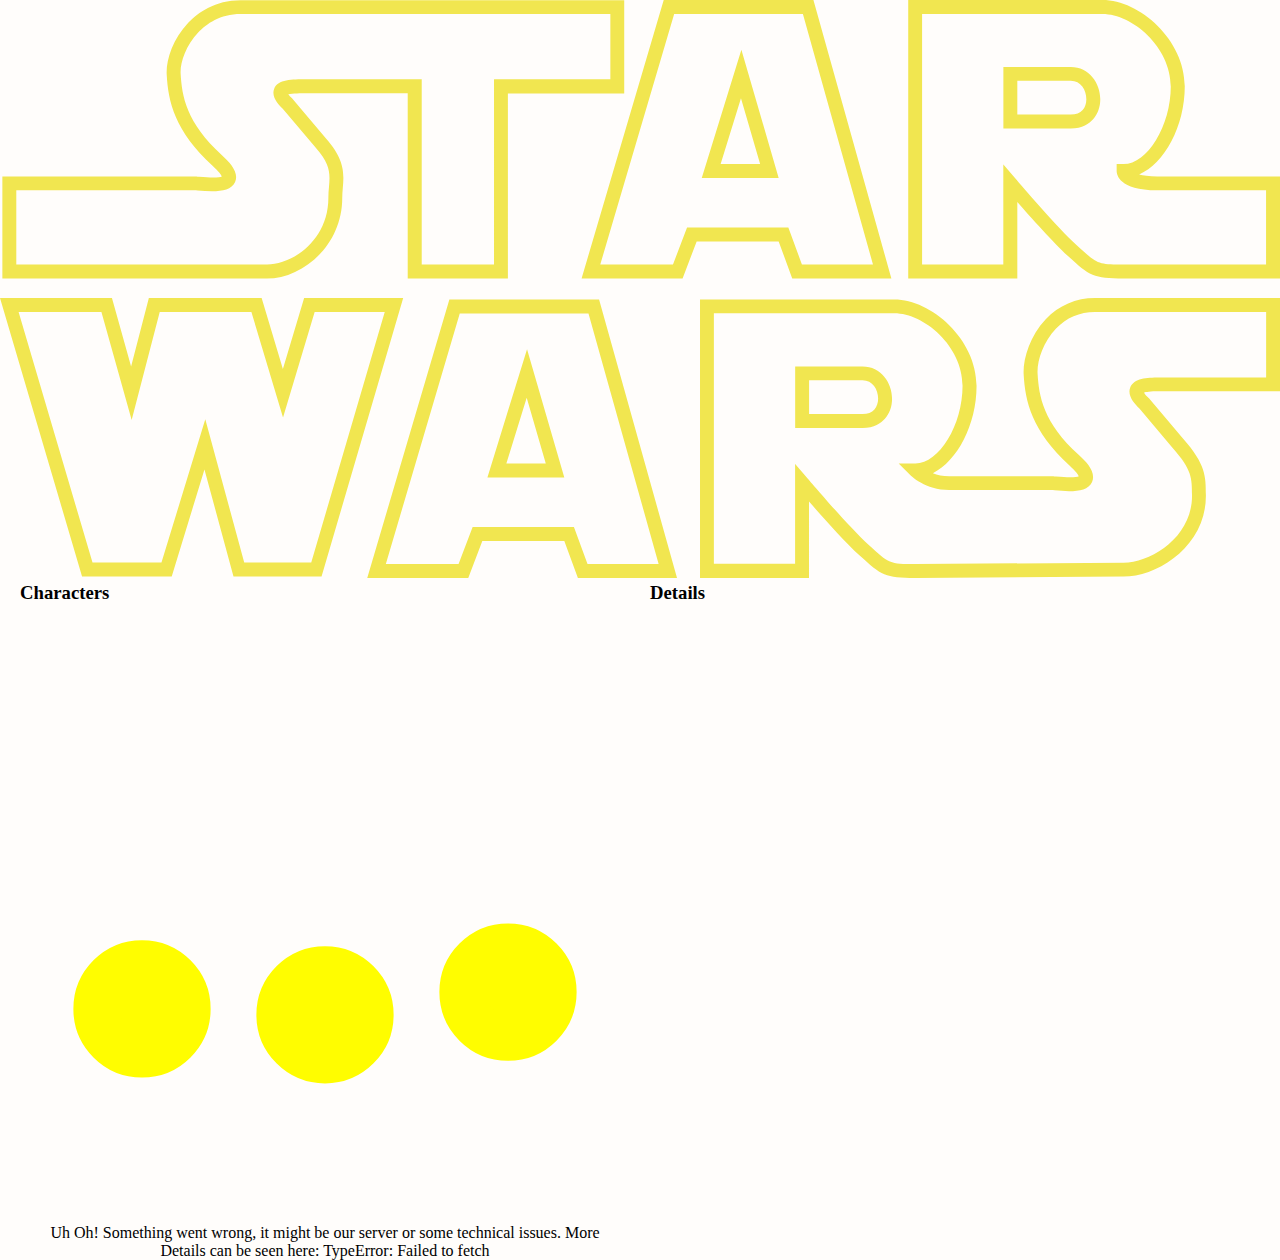
==== index.html @ 000e73f7 "API Connection" ====
<!DOCTYPE html>
<html lang="en">
  <head>
    <title>Movie API</title>
    <meta charset="utf-8">
    <meta name="viewport" content="width=device-width, initial-scale=1">
    <link href="css/main.css" rel="stylesheet">
    <script defer src="js/main.js"></script>
  </head>
  <body>
      <h1 class="hidden">Starwars Characters in Pixel Art</h1>
      <img src="./images/logo/SVG/starwars-yellow.svg" alt="Starwars Logo">

    <section class="grid-con">
      <h2 class="hidden">Character Lists</h2>
      <!-- Characters -->
      <div class="col-span-full m-col-span-6">
        <h3>Characters</h3>
        <div id="error-cont">
          <svg xmlns="http://www.w3.org/2000/svg" viewBox="0 0 200 200"><circle fill="#FFFD00" stroke="#FFFD00" stroke-width="15" r="15" cx="40" cy="65"><animate attributeName="cy" calcMode="spline" dur="2" values="65;135;65;" keySplines=".5 0 .5 1;.5 0 .5 1" repeatCount="indefinite" begin="-.4"></animate></circle><circle fill="#FFFD00" stroke="#FFFD00" stroke-width="15" r="15" cx="100" cy="65"><animate attributeName="cy" calcMode="spline" dur="2" values="65;135;65;" keySplines=".5 0 .5 1;.5 0 .5 1" repeatCount="indefinite" begin="-.2"></animate></circle><circle fill="#FFFD00" stroke="#FFFD00" stroke-width="15" r="15" cx="160" cy="65"><animate attributeName="cy" calcMode="spline" dur="2" values="65;135;65;" keySplines=".5 0 .5 1;.5 0 .5 1" repeatCount="indefinite" begin="0"></animate></circle></svg>
        </div>
        <div id="char-cont">

        </div>
      </div>

      <!-- Details -->
      <div class="col-span-full m-col-span-6">
        <h3>Details</h3>
        <div id="detail-cont">

        </div>

        <!-- Details Template -->
        <template id="detail-template">
          <section>
            <div class="detail-img"></div>
            <h4 class="detail-title"></h4>
            <p class="detail-opening"></p>
            <br>
            <p class="detail-director"></p>
            <p class="detail-producer"></p>
            <p class="detail-release"></p>
          </section>
        </template>
      </div>
    </section>
  </body>
</html>
---- css/main.css ----
@font-face{font-family:"Pixel Space";src:url("../fonts/Pixel-Space.woff2") format("woff2"),url("../fonts/Pixel-Space.woff") format("woff");font-weight:600;font-style:normal}.display{font-family:"Pixel-Space";font-size:48px;color:#1b1a1a;margin-bottom:12px;letter-spacing:2px}.header{font-family:"Pixel-Space";font-size:24px;color:#1b1a1a}.sub-head{font-family:"Pixel-Space";font-size:18px;color:#1b1a1a}.body-text{font-family:Arial,sans-serif;font-size:12px;font-weight:400;color:#3e3e3e;line-height:14px}.caption{font-family:Arial,sans-serif;font-size:10px;color:#3e3e3e;line-height:14px}.letter-author{font-family:"Pixel-Space";font-size:12px;color:#3e3e3e;line-height:14px}.text-center{text-align:center}.text-left{text-align:start}.text-right{text-align:end}@media screen and (min-width: 768px){.display{font-family:"Pixel-Space";font-size:56px;color:#1b1a1a;margin-bottom:14px}.header{font-family:"Pixel-Space";font-size:28px;color:#1b1a1a}.sub-head{font-family:"Pixel-Space";font-size:20px;color:#1b1a1a}.body-text{font-family:Arial,sans-serif;font-size:14px;color:#3e3e3e;line-height:18px}.caption{font-family:Arial,sans-serif;font-size:12px;color:#3e3e3e;line-height:14px}}@media screen and (min-width: 1200px){.display{font-family:"Pixel-Space";font-size:72px;color:#1b1a1a;margin-bottom:18px}.header{font-family:"Pixel-Space";font-size:32px;color:#1b1a1a}.sub-head{font-family:"Pixel-Space";font-size:24px;color:#1b1a1a}.body-text{font-family:Arial,sans-serif;font-size:16px;color:#3e3e3e;line-height:20px}.caption{font-family:Arial,sans-serif;font-size:14px;color:#3e3e3e;line-height:14px}}main{margin-top:160px}.line-seperator{border-top:.5px solid #3e3e3e;width:100%;margin:12px auto}.line-seperator-dash{border-top:.5px dashed #3e3e3e;width:100%}body,p,h1,h2,h3,h4,h5,ul{margin:0px;padding:0px}body{background-color:#fffdfb}html{box-sizing:border-box}.hidden{display:none}.show{display:block}.box{text-align:center;border-radius:10px;border:2px solid #3e3c3c}footer{text-align:center}.full-width-grid-con{display:grid;grid-template-columns:1fr minmax(0, 1200px) 1fr}@media screen and (max-width: 767px){.grid-con{display:grid;grid-template-columns:repeat(4, minmax(0, 1fr));grid-column-gap:5px;max-width:1920px;margin:0 auto;padding-left:5px;padding-right:5px}.col-auto{grid-column:auto}.col-span-1{grid-column:span 1/span 1}.col-span-2{grid-column:span 2/span 2}.col-span-3{grid-column:span 3/span 3}.col-span-4{grid-column:span 4/span 4}.col-span-full{grid-column:1/-1}.col-start-1{grid-column-start:1}.col-start-2{grid-column-start:2}.col-start-3{grid-column-start:3}.col-start-4{grid-column-start:4}.col-start-auto{grid-column-start:auto}.col-end-1{grid-column-end:1}.col-end-2{grid-column-end:2}.col-end-3{grid-column-end:3}.col-end-4{grid-column-end:4}.col-end-5{grid-column-end:5}.col-end-auto{grid-column-end:auto}}@media screen and (min-width: 768px){main{margin-top:100px}.grid-con{display:grid;grid-template-columns:repeat(12, minmax(0, 1fr));grid-column-gap:20px;padding-left:5px;padding-right:5px}.m-col-auto{grid-column:aumo}.m-col-span-1{grid-column:span 1/span 1}.m-col-span-2{grid-column:span 2/span 2}.m-col-span-3{grid-column:span 3/span 3}.m-col-span-4{grid-column:span 4/span 4}.m-col-span-5{grid-column:span 5/span 5}.m-col-span-6{grid-column:span 6/span 6}.m-col-span-7{grid-column:span 7/span 7}.m-col-span-8{grid-column:span 8/span 8}.m-col-span-9{grid-column:span 9/span 9}.m-col-span-10{grid-column:span 10/span 10}.m-col-span-11{grid-column:span 11/span 11}.m-col-span-12{grid-column:span 12/span 12}.m-col-span-full{grid-column:1/-1}.m-col-start-1{grid-column-start:1}.m-col-start-2{grid-column-start:2}.m-col-start-3{grid-column-start:3}.m-col-start-4{grid-column-start:4}.m-col-start-5{grid-column-start:5}.m-col-start-6{grid-column-start:6}.m-col-start-7{grid-column-start:7}.m-col-start-8{grid-column-start:8}.m-col-start-9{grid-column-start:9}.m-col-start-10{grid-column-start:10}.m-col-start-11{grid-column-start:11}.m-col-start-12{grid-column-start:12}.m-col-start-13{grid-column-start:13}.m-col-start-auto{grid-column-start:auto}.m-col-end-1{grid-column-end:1}.m-col-end-2{grid-column-end:2}.m-col-end-3{grid-column-end:3}.m-col-end-4{grid-column-end:4}.m-col-end-5{grid-column-end:5}.m-col-end-6{grid-column-end:6}.m-col-end-7{grid-column-end:7}.m-col-end-8{grid-column-end:8}.m-col-end-9{grid-column-end:9}.m-col-end-10{grid-column-end:10}.m-col-end-11{grid-column-end:11}.m-col-end-12{grid-column-end:12}.m-col-end-13{grid-column-end:13}.m-col-end-auto{grid-column-end:auto}}@media screen and (min-width: 1200px){.grid-con{grid-column-gap:20px;padding-left:20px;padding-right:20px}.l-col-auto{grid-column:auto}.l-col-span-1{grid-column:span 1/span 1}.l-col-span-2{grid-column:span 2/span 2}.l-col-span-3{grid-column:span 3/span 3}.l-col-span-4{grid-column:span 4/span 4}.l-col-span-5{grid-column:span 5/span 5}.l-col-span-6{grid-column:span 6/span 6}.l-col-span-7{grid-column:span 7/span 7}.l-col-span-8{grid-column:span 8/span 8}.l-col-span-9{grid-column:span 9/span 9}.l-col-span-10{grid-column:span 10/span 10}.l-col-span-11{grid-column:span 11/span 11}.l-col-span-12{grid-column:span 12/span 12}.l-col-span-full{grid-column:1/-1}.l-col-start-1{grid-column-start:1}.l-col-start-2{grid-column-start:2}.l-col-start-3{grid-column-start:3}.l-col-start-4{grid-column-start:4}.l-col-start-5{grid-column-start:5}.l-col-start-6{grid-column-start:6}.l-col-start-7{grid-column-start:7}.l-col-start-8{grid-column-start:8}.l-col-start-9{grid-column-start:9}.l-col-start-10{grid-column-start:10}.l-col-start-11{grid-column-start:11}.l-col-start-12{grid-column-start:12}.l-col-start-13{grid-column-start:13}.l-col-start-auto{grid-column-start:auto}.l-col-end-1{grid-column-end:1}.l-col-end-2{grid-column-end:2}.l-col-end-3{grid-column-end:3}.l-col-end-4{grid-column-end:4}.l-col-end-5{grid-column-end:5}.l-col-end-6{grid-column-end:6}.l-col-end-7{grid-column-end:7}.l-col-end-8{grid-column-end:8}.l-col-end-9{grid-column-end:9}.l-col-end-10{grid-column-end:10}.l-col-end-11{grid-column-end:11}.l-col-end-12{grid-column-end:12}.l-col-end-13{grid-column-end:13}.l-col-end-auto{grid-column-end:auto}}@media screen and (min-width: 1920px){.grid-con{display:grid;grid-template-columns:repeat(12, minmax(0, 1fr));grid-column-gap:34px;padding-left:17px;padding-right:17px}.xl-col-auto{grid-column:auto}.xl-col-span-1{grid-column:span 1/span 1}.xl-col-span-2{grid-column:span 2/span 2}.xl-col-span-3{grid-column:span 3/span 3}.xl-col-span-4{grid-column:span 4/span 4}.xl-col-span-5{grid-column:span 5/span 5}.xl-col-span-6{grid-column:span 6/span 6}.xl-col-span-7{grid-column:span 7/span 7}.xl-col-span-8{grid-column:span 8/span 8}.xl-col-span-9{grid-column:span 9/span 9}.xl-col-span-10{grid-column:span 10/span 10}.xl-col-span-11{grid-column:span 11/span 11}.xl-col-span-12{grid-column:span 12/span 12}.xl-col-span-full{grid-column:1/-1}.xl-col-start-1{grid-column-start:1}.xl-col-start-2{grid-column-start:2}.xl-col-start-3{grid-column-start:3}.xl-col-start-4{grid-column-start:4}.xl-col-start-5{grid-column-start:5}.xl-col-start-6{grid-column-start:6}.xl-col-start-7{grid-column-start:7}.xl-col-start-8{grid-column-start:8}.xl-col-start-9{grid-column-start:9}.xl-col-start-10{grid-column-start:10}.xl-col-start-11{grid-column-start:11}.xl-col-start-12{grid-column-start:12}.xl-col-start-13{grid-column-start:13}.xl-col-start-auto{grid-column-start:auto}.xl-col-end-1{grid-column-end:1}.xl-col-end-2{grid-column-end:2}.xl-col-end-3{grid-column-end:3}.xl-col-end-4{grid-column-end:4}.xl-col-end-5{grid-column-end:5}.xl-col-end-6{grid-column-end:6}.xl-col-end-7{grid-column-end:7}.xl-col-end-8{grid-column-end:8}.xl-col-end-9{grid-column-end:9}.xl-col-end-10{grid-column-end:10}.xl-col-end-11{grid-column-end:11}.xl-col-end-12{grid-column-end:12}.xl-col-end-13{grid-column-end:13}.xl-col-end-auto{grid-column-end:auto}}.prim-btn{padding:12px 18px 12px 18px;background-color:#1b1a1a;color:#fffdfb;font-family:Arial,sans-serif;font-size:12px;text-decoration:none;display:flex;justify-content:center;align-items:center;transition:.3s all ease-in-out}.prim-btn:hover{background-color:#000;color:#fffdfb}.sec-btn{padding:12px 18px 12px 18px;border:solid #1b1a1a .5px;color:#1b1a1a;font-family:Arial,sans-serif;font-size:12px;text-decoration:none;display:flex;justify-content:center;align-items:center;transition:.3s all ease-in-out;backdrop-filter:blur(8px);background-color:rgba(255,255,255,.6)}.sec-btn:hover{background-color:#1b1a1a;color:#fffdfb}.bg-lightgrey{background-color:#f3f3f3}.gallery ul{list-style-type:none;padding:0;margin:0}.gallery .gallery-carousel{display:flex;gap:16px;overflow-x:auto;scroll-snap-type:x mandatory;padding:16px;scrollbar-width:none}.gallery .gallery-carousel li{flex:0 0 100%;scroll-snap-align:center}.gallery .gallery-carousel img{width:100%;height:auto;object-fit:cover}.carousel::-webkit-scrollbar{display:none}.decor{position:absolute;z-index:-2}.container{display:flex;width:auto;flex-direction:column;align-items:flex-start}.container img{width:100%;height:100%;object-fit:cover}.container-1{display:flex;width:100%;padding:24px;flex-direction:column;align-items:flex-start;gap:12px;box-sizing:border-box}.container-1 img{width:100%;height:100%;object-fit:cover}.container-2{display:flex;width:100%;height:100%;flex-direction:column;align-items:flex-start;gap:12px}.container-2 img{width:100%;height:100%;object-fit:cover}.container-inline{display:flex;width:auto;flex-direction:row;align-items:flex-start;gap:12px}.container-blur{display:flex;width:auto;padding:32px;flex-direction:column;align-items:flex-start;gap:12px;background:rgba(255,255,255,.25);backdrop-filter:blur(4px)}.orient-center{align-items:center}.orient-left{align-items:start}.section-white{position:relative;display:flex;width:auto;padding:32px 0px;flex-direction:column;margin:32px auto}.section-grey{position:relative;display:flex;width:auto;padding:32px 0px;flex-direction:column;margin:32px auto;background-color:#f3f3f3}.bg-section{background-image:url(../images/placeholder-img.jpg);background-size:cover;background-position:center;height:500px}@media screen and (min-width: 768px){.container-2{display:flex;align-items:flex-start;flex-direction:row;gap:0;align-self:stretch}.container-2 img{padding:24px 0 24px 24px;width:clamp(200px,50%,300px);height:auto;flex-shrink:0}.container-inline{flex-direction:row}}@media screen and (min-width: 1200px){.container-2{display:flex;align-items:flex-start;flex-direction:row;gap:0;align-self:stretch}.container-2 img{padding:24px 0 24px 24px;width:clamp(300px,50%,400px);height:auto;flex-shrink:0}}.card-1{display:flex;width:288px;padding:12px;flex-direction:column;align-items:flex-start;gap:12px;background-color:#e7e7e7}@media screen and (min-width: 768px){.card-1{width:400px}}#footer{display:flex;flex-direction:row;justify-content:space-between;align-items:center;padding:16px}@media screen and (min-width: 768px){#footer{padding:32px}}@media screen and (min-width: 1200px){#footer{padding:48px}}#error-cont{display:none;flex-direction:column;justify-content:center}#error-cont p{margin-top:10px;padding:0 30px;font-size:16px;text-align:center}
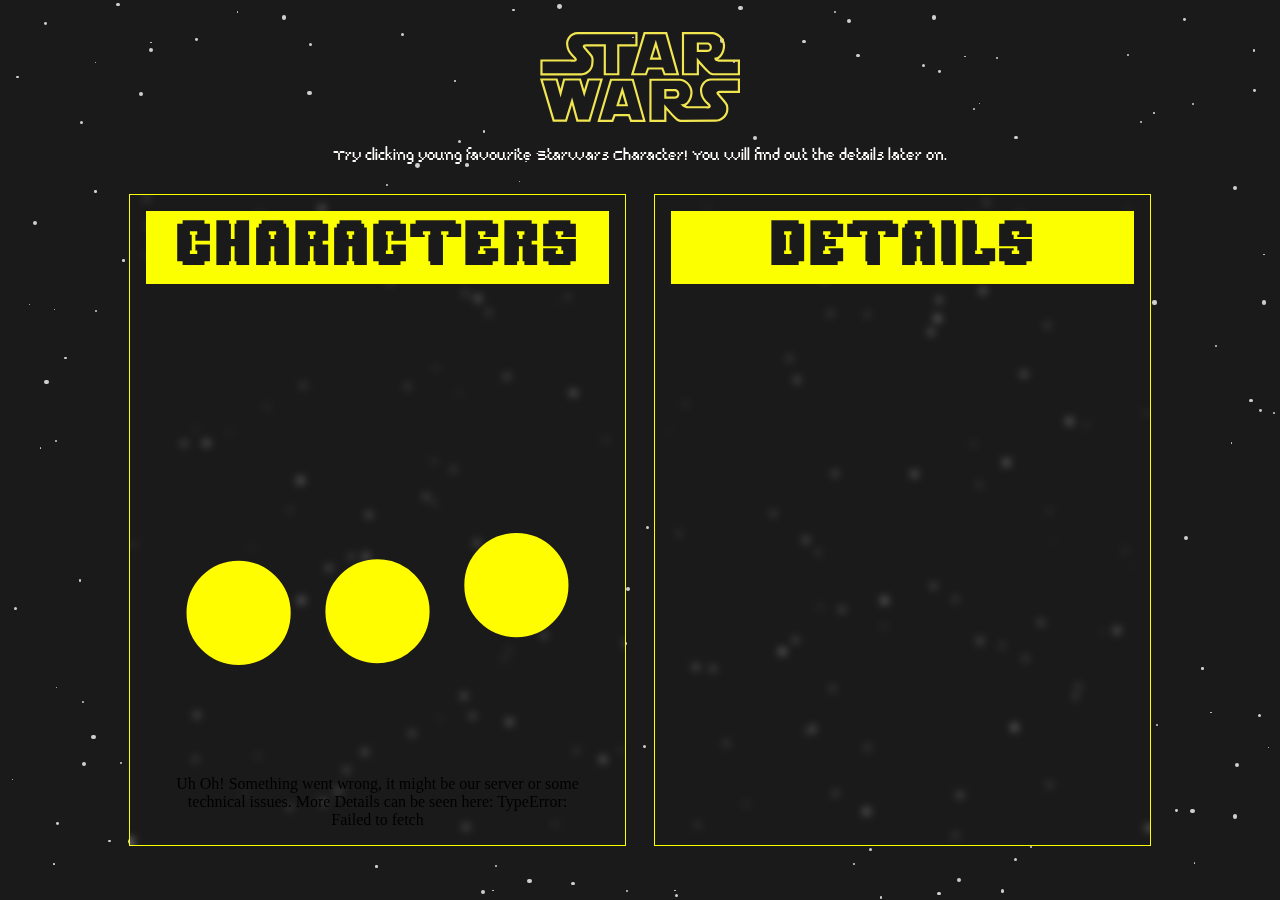
==== commit 75d943ce: "Page Design" ====
--- a/index.html
+++ b/index.html
@@ -5,17 +5,24 @@
     <meta charset="utf-8">
     <meta name="viewport" content="width=device-width, initial-scale=1">
     <link href="css/main.css" rel="stylesheet">
+
+    <!-- GSAP Library -->
+    <script defer src="https://cdnjs.cloudflare.com/ajax/libs/gsap/3.5.0/gsap.min.js"></script>
     <script defer src="js/main.js"></script>
   </head>
-  <body>
+  <body id="whole-cont">
       <h1 class="hidden">Starwars Characters in Pixel Art</h1>
+    <div id="hero">
       <img src="./images/logo/SVG/starwars-yellow.svg" alt="Starwars Logo">
+      
+      <p class="body-text container-1 orient-center text-center">Try clicking young favourite Starwars Character! You will find out the details later on.</p>
+    </div>
 
-    <section class="grid-con">
+    <section id="content" class="grid-con">
       <h2 class="hidden">Character Lists</h2>
       <!-- Characters -->
-      <div class="col-span-full m-col-span-6">
-        <h3>Characters</h3>
+      <div id="characters" class="col-span-full m-col-start-2 m-col-span-5">
+        <h3 class="display">Characters</h3>
         <div id="error-cont">
           <svg xmlns="http://www.w3.org/2000/svg" viewBox="0 0 200 200"><circle fill="#FFFD00" stroke="#FFFD00" stroke-width="15" r="15" cx="40" cy="65"><animate attributeName="cy" calcMode="spline" dur="2" values="65;135;65;" keySplines=".5 0 .5 1;.5 0 .5 1" repeatCount="indefinite" begin="-.4"></animate></circle><circle fill="#FFFD00" stroke="#FFFD00" stroke-width="15" r="15" cx="100" cy="65"><animate attributeName="cy" calcMode="spline" dur="2" values="65;135;65;" keySplines=".5 0 .5 1;.5 0 .5 1" repeatCount="indefinite" begin="-.2"></animate></circle><circle fill="#FFFD00" stroke="#FFFD00" stroke-width="15" r="15" cx="160" cy="65"><animate attributeName="cy" calcMode="spline" dur="2" values="65;135;65;" keySplines=".5 0 .5 1;.5 0 .5 1" repeatCount="indefinite" begin="0"></animate></circle></svg>
         </div>
@@ -25,8 +32,8 @@
       </div>
 
       <!-- Details -->
-      <div class="col-span-full m-col-span-6">
-        <h3>Details</h3>
+      <div id="details" class="col-span-full m-col-start-7 m-col-span-5">
+        <h3 class="display">Details</h3>
         <div id="detail-cont">
 
         </div>
@@ -35,12 +42,12 @@
         <template id="detail-template">
           <section>
             <div class="detail-img"></div>
-            <h4 class="detail-title"></h4>
-            <p class="detail-opening"></p>
+            <h4 class="detail-title sub-head"></h4>
+            <p class="detail-opening body-text"></p>
             <br>
-            <p class="detail-director"></p>
-            <p class="detail-producer"></p>
-            <p class="detail-release"></p>
+            <p class="detail-director body-text"></p>
+            <p class="detail-producer body-text"></p>
+            <p class="detail-release body-text"></p>
           </section>
         </template>
       </div>
--- a/css/main.css
+++ b/css/main.css
@@ -1 +1 @@
-@font-face{font-family:"Pixel Space";src:url("../fonts/Pixel-Space.woff2") format("woff2"),url("../fonts/Pixel-Space.woff") format("woff");font-weight:600;font-style:normal}.display{font-family:"Pixel-Space";font-size:48px;color:#1b1a1a;margin-bottom:12px;letter-spacing:2px}.header{font-family:"Pixel-Space";font-size:24px;color:#1b1a1a}.sub-head{font-family:"Pixel-Space";font-size:18px;color:#1b1a1a}.body-text{font-family:Arial,sans-serif;font-size:12px;font-weight:400;color:#3e3e3e;line-height:14px}.caption{font-family:Arial,sans-serif;font-size:10px;color:#3e3e3e;line-height:14px}.letter-author{font-family:"Pixel-Space";font-size:12px;color:#3e3e3e;line-height:14px}.text-center{text-align:center}.text-left{text-align:start}.text-right{text-align:end}@media screen and (min-width: 768px){.display{font-family:"Pixel-Space";font-size:56px;color:#1b1a1a;margin-bottom:14px}.header{font-family:"Pixel-Space";font-size:28px;color:#1b1a1a}.sub-head{font-family:"Pixel-Space";font-size:20px;color:#1b1a1a}.body-text{font-family:Arial,sans-serif;font-size:14px;color:#3e3e3e;line-height:18px}.caption{font-family:Arial,sans-serif;font-size:12px;color:#3e3e3e;line-height:14px}}@media screen and (min-width: 1200px){.display{font-family:"Pixel-Space";font-size:72px;color:#1b1a1a;margin-bottom:18px}.header{font-family:"Pixel-Space";font-size:32px;color:#1b1a1a}.sub-head{font-family:"Pixel-Space";font-size:24px;color:#1b1a1a}.body-text{font-family:Arial,sans-serif;font-size:16px;color:#3e3e3e;line-height:20px}.caption{font-family:Arial,sans-serif;font-size:14px;color:#3e3e3e;line-height:14px}}main{margin-top:160px}.line-seperator{border-top:.5px solid #3e3e3e;width:100%;margin:12px auto}.line-seperator-dash{border-top:.5px dashed #3e3e3e;width:100%}body,p,h1,h2,h3,h4,h5,ul{margin:0px;padding:0px}body{background-color:#fffdfb}html{box-sizing:border-box}.hidden{display:none}.show{display:block}.box{text-align:center;border-radius:10px;border:2px solid #3e3c3c}footer{text-align:center}.full-width-grid-con{display:grid;grid-template-columns:1fr minmax(0, 1200px) 1fr}@media screen and (max-width: 767px){.grid-con{display:grid;grid-template-columns:repeat(4, minmax(0, 1fr));grid-column-gap:5px;max-width:1920px;margin:0 auto;padding-left:5px;padding-right:5px}.col-auto{grid-column:auto}.col-span-1{grid-column:span 1/span 1}.col-span-2{grid-column:span 2/span 2}.col-span-3{grid-column:span 3/span 3}.col-span-4{grid-column:span 4/span 4}.col-span-full{grid-column:1/-1}.col-start-1{grid-column-start:1}.col-start-2{grid-column-start:2}.col-start-3{grid-column-start:3}.col-start-4{grid-column-start:4}.col-start-auto{grid-column-start:auto}.col-end-1{grid-column-end:1}.col-end-2{grid-column-end:2}.col-end-3{grid-column-end:3}.col-end-4{grid-column-end:4}.col-end-5{grid-column-end:5}.col-end-auto{grid-column-end:auto}}@media screen and (min-width: 768px){main{margin-top:100px}.grid-con{display:grid;grid-template-columns:repeat(12, minmax(0, 1fr));grid-column-gap:20px;padding-left:5px;padding-right:5px}.m-col-auto{grid-column:aumo}.m-col-span-1{grid-column:span 1/span 1}.m-col-span-2{grid-column:span 2/span 2}.m-col-span-3{grid-column:span 3/span 3}.m-col-span-4{grid-column:span 4/span 4}.m-col-span-5{grid-column:span 5/span 5}.m-col-span-6{grid-column:span 6/span 6}.m-col-span-7{grid-column:span 7/span 7}.m-col-span-8{grid-column:span 8/span 8}.m-col-span-9{grid-column:span 9/span 9}.m-col-span-10{grid-column:span 10/span 10}.m-col-span-11{grid-column:span 11/span 11}.m-col-span-12{grid-column:span 12/span 12}.m-col-span-full{grid-column:1/-1}.m-col-start-1{grid-column-start:1}.m-col-start-2{grid-column-start:2}.m-col-start-3{grid-column-start:3}.m-col-start-4{grid-column-start:4}.m-col-start-5{grid-column-start:5}.m-col-start-6{grid-column-start:6}.m-col-start-7{grid-column-start:7}.m-col-start-8{grid-column-start:8}.m-col-start-9{grid-column-start:9}.m-col-start-10{grid-column-start:10}.m-col-start-11{grid-column-start:11}.m-col-start-12{grid-column-start:12}.m-col-start-13{grid-column-start:13}.m-col-start-auto{grid-column-start:auto}.m-col-end-1{grid-column-end:1}.m-col-end-2{grid-column-end:2}.m-col-end-3{grid-column-end:3}.m-col-end-4{grid-column-end:4}.m-col-end-5{grid-column-end:5}.m-col-end-6{grid-column-end:6}.m-col-end-7{grid-column-end:7}.m-col-end-8{grid-column-end:8}.m-col-end-9{grid-column-end:9}.m-col-end-10{grid-column-end:10}.m-col-end-11{grid-column-end:11}.m-col-end-12{grid-column-end:12}.m-col-end-13{grid-column-end:13}.m-col-end-auto{grid-column-end:auto}}@media screen and (min-width: 1200px){.grid-con{grid-column-gap:20px;padding-left:20px;padding-right:20px}.l-col-auto{grid-column:auto}.l-col-span-1{grid-column:span 1/span 1}.l-col-span-2{grid-column:span 2/span 2}.l-col-span-3{grid-column:span 3/span 3}.l-col-span-4{grid-column:span 4/span 4}.l-col-span-5{grid-column:span 5/span 5}.l-col-span-6{grid-column:span 6/span 6}.l-col-span-7{grid-column:span 7/span 7}.l-col-span-8{grid-column:span 8/span 8}.l-col-span-9{grid-column:span 9/span 9}.l-col-span-10{grid-column:span 10/span 10}.l-col-span-11{grid-column:span 11/span 11}.l-col-span-12{grid-column:span 12/span 12}.l-col-span-full{grid-column:1/-1}.l-col-start-1{grid-column-start:1}.l-col-start-2{grid-column-start:2}.l-col-start-3{grid-column-start:3}.l-col-start-4{grid-column-start:4}.l-col-start-5{grid-column-start:5}.l-col-start-6{grid-column-start:6}.l-col-start-7{grid-column-start:7}.l-col-start-8{grid-column-start:8}.l-col-start-9{grid-column-start:9}.l-col-start-10{grid-column-start:10}.l-col-start-11{grid-column-start:11}.l-col-start-12{grid-column-start:12}.l-col-start-13{grid-column-start:13}.l-col-start-auto{grid-column-start:auto}.l-col-end-1{grid-column-end:1}.l-col-end-2{grid-column-end:2}.l-col-end-3{grid-column-end:3}.l-col-end-4{grid-column-end:4}.l-col-end-5{grid-column-end:5}.l-col-end-6{grid-column-end:6}.l-col-end-7{grid-column-end:7}.l-col-end-8{grid-column-end:8}.l-col-end-9{grid-column-end:9}.l-col-end-10{grid-column-end:10}.l-col-end-11{grid-column-end:11}.l-col-end-12{grid-column-end:12}.l-col-end-13{grid-column-end:13}.l-col-end-auto{grid-column-end:auto}}@media screen and (min-width: 1920px){.grid-con{display:grid;grid-template-columns:repeat(12, minmax(0, 1fr));grid-column-gap:34px;padding-left:17px;padding-right:17px}.xl-col-auto{grid-column:auto}.xl-col-span-1{grid-column:span 1/span 1}.xl-col-span-2{grid-column:span 2/span 2}.xl-col-span-3{grid-column:span 3/span 3}.xl-col-span-4{grid-column:span 4/span 4}.xl-col-span-5{grid-column:span 5/span 5}.xl-col-span-6{grid-column:span 6/span 6}.xl-col-span-7{grid-column:span 7/span 7}.xl-col-span-8{grid-column:span 8/span 8}.xl-col-span-9{grid-column:span 9/span 9}.xl-col-span-10{grid-column:span 10/span 10}.xl-col-span-11{grid-column:span 11/span 11}.xl-col-span-12{grid-column:span 12/span 12}.xl-col-span-full{grid-column:1/-1}.xl-col-start-1{grid-column-start:1}.xl-col-start-2{grid-column-start:2}.xl-col-start-3{grid-column-start:3}.xl-col-start-4{grid-column-start:4}.xl-col-start-5{grid-column-start:5}.xl-col-start-6{grid-column-start:6}.xl-col-start-7{grid-column-start:7}.xl-col-start-8{grid-column-start:8}.xl-col-start-9{grid-column-start:9}.xl-col-start-10{grid-column-start:10}.xl-col-start-11{grid-column-start:11}.xl-col-start-12{grid-column-start:12}.xl-col-start-13{grid-column-start:13}.xl-col-start-auto{grid-column-start:auto}.xl-col-end-1{grid-column-end:1}.xl-col-end-2{grid-column-end:2}.xl-col-end-3{grid-column-end:3}.xl-col-end-4{grid-column-end:4}.xl-col-end-5{grid-column-end:5}.xl-col-end-6{grid-column-end:6}.xl-col-end-7{grid-column-end:7}.xl-col-end-8{grid-column-end:8}.xl-col-end-9{grid-column-end:9}.xl-col-end-10{grid-column-end:10}.xl-col-end-11{grid-column-end:11}.xl-col-end-12{grid-column-end:12}.xl-col-end-13{grid-column-end:13}.xl-col-end-auto{grid-column-end:auto}}.prim-btn{padding:12px 18px 12px 18px;background-color:#1b1a1a;color:#fffdfb;font-family:Arial,sans-serif;font-size:12px;text-decoration:none;display:flex;justify-content:center;align-items:center;transition:.3s all ease-in-out}.prim-btn:hover{background-color:#000;color:#fffdfb}.sec-btn{padding:12px 18px 12px 18px;border:solid #1b1a1a .5px;color:#1b1a1a;font-family:Arial,sans-serif;font-size:12px;text-decoration:none;display:flex;justify-content:center;align-items:center;transition:.3s all ease-in-out;backdrop-filter:blur(8px);background-color:rgba(255,255,255,.6)}.sec-btn:hover{background-color:#1b1a1a;color:#fffdfb}.bg-lightgrey{background-color:#f3f3f3}.gallery ul{list-style-type:none;padding:0;margin:0}.gallery .gallery-carousel{display:flex;gap:16px;overflow-x:auto;scroll-snap-type:x mandatory;padding:16px;scrollbar-width:none}.gallery .gallery-carousel li{flex:0 0 100%;scroll-snap-align:center}.gallery .gallery-carousel img{width:100%;height:auto;object-fit:cover}.carousel::-webkit-scrollbar{display:none}.decor{position:absolute;z-index:-2}.container{display:flex;width:auto;flex-direction:column;align-items:flex-start}.container img{width:100%;height:100%;object-fit:cover}.container-1{display:flex;width:100%;padding:24px;flex-direction:column;align-items:flex-start;gap:12px;box-sizing:border-box}.container-1 img{width:100%;height:100%;object-fit:cover}.container-2{display:flex;width:100%;height:100%;flex-direction:column;align-items:flex-start;gap:12px}.container-2 img{width:100%;height:100%;object-fit:cover}.container-inline{display:flex;width:auto;flex-direction:row;align-items:flex-start;gap:12px}.container-blur{display:flex;width:auto;padding:32px;flex-direction:column;align-items:flex-start;gap:12px;background:rgba(255,255,255,.25);backdrop-filter:blur(4px)}.orient-center{align-items:center}.orient-left{align-items:start}.section-white{position:relative;display:flex;width:auto;padding:32px 0px;flex-direction:column;margin:32px auto}.section-grey{position:relative;display:flex;width:auto;padding:32px 0px;flex-direction:column;margin:32px auto;background-color:#f3f3f3}.bg-section{background-image:url(../images/placeholder-img.jpg);background-size:cover;background-position:center;height:500px}@media screen and (min-width: 768px){.container-2{display:flex;align-items:flex-start;flex-direction:row;gap:0;align-self:stretch}.container-2 img{padding:24px 0 24px 24px;width:clamp(200px,50%,300px);height:auto;flex-shrink:0}.container-inline{flex-direction:row}}@media screen and (min-width: 1200px){.container-2{display:flex;align-items:flex-start;flex-direction:row;gap:0;align-self:stretch}.container-2 img{padding:24px 0 24px 24px;width:clamp(300px,50%,400px);height:auto;flex-shrink:0}}.card-1{display:flex;width:288px;padding:12px;flex-direction:column;align-items:flex-start;gap:12px;background-color:#e7e7e7}@media screen and (min-width: 768px){.card-1{width:400px}}#footer{display:flex;flex-direction:row;justify-content:space-between;align-items:center;padding:16px}@media screen and (min-width: 768px){#footer{padding:32px}}@media screen and (min-width: 1200px){#footer{padding:48px}}#error-cont{display:none;flex-direction:column;justify-content:center}#error-cont p{margin-top:10px;padding:0 30px;font-size:16px;text-align:center}+@font-face{font-family:"Pixelad";src:url("../fonts/Pixelad.woff") format("woff");font-weight:600;font-style:normal}@font-face{font-family:"Pixel-Space";src:url("../fonts/Pixel-Space.woff2") format("woff2"),url("../fonts/Pixel-Space.woff") format("woff");font-weight:600;font-style:normal}.display{font-family:"Pixelad";font-size:36px;color:#fbff00;margin-bottom:12px;letter-spacing:2px}.header{font-family:"Pixelad";font-size:"Pixel-Space";color:#fffdfb}.sub-head{font-family:"Pixel-Space";font-size:18px;color:#fffdfb}.body-text{font-family:"Pixel-Space";font-size:12px;font-weight:400;color:#fffdfb;line-height:14px}.caption{font-family:"Pixel-Space";font-size:10px;color:#fffdfb;line-height:14px}.letter-author{font-family:"Pixelad";font-size:12px;color:#fffdfb;line-height:14px}.text-center{text-align:center}.text-left{text-align:start}.text-right{text-align:end}@media screen and (min-width: 768px){.display{font-family:"Pixelad";font-size:48px;color:#fbff00;margin-bottom:14px}.header{font-family:"Pixel-Space";font-size:28px;color:#fffdfb}.sub-head{font-family:"Pixel-Space";font-size:20px;color:#fffdfb}.body-text{font-family:"Pixel-Space";font-size:14px;color:#fffdfb;line-height:18px}.caption{font-family:"Pixel-Space";font-size:12px;color:#fffdfb;line-height:14px}}@media screen and (min-width: 1200px){.display{font-family:"Pixelad";font-size:64px;color:#fbff00;margin-bottom:18px}.header{font-family:"Pixel-Space";font-size:32px;color:#fffdfb}.sub-head{font-family:"Pixel-Space";font-size:24px;color:#fffdfb}.body-text{font-family:"Pixel-Space";font-size:16px;color:#fffdfb;line-height:20px}.caption{font-family:"Pixel-Space";font-size:14px;color:#fffdfb;line-height:14px}}main{margin-top:160px}.line-seperator{border-top:.5px solid #3e3e3e;width:100%;margin:12px auto}.line-seperator-dash{border-top:.5px dashed #3e3e3e;width:100%}body,p,h1,h2,h3,h4,h5,ul{margin:0px;padding:0px}body{background-color:#fffdfb}html{box-sizing:border-box}.hidden{display:none}.show{display:block}.box{text-align:center;border-radius:10px;border:2px solid #3e3c3c}footer{text-align:center}.full-width-grid-con{display:grid;grid-template-columns:1fr minmax(0, 1200px) 1fr}@media screen and (max-width: 767px){.grid-con{display:grid;grid-template-columns:repeat(4, minmax(0, 1fr));grid-column-gap:5px;max-width:1920px;margin:0 auto;padding-left:5px;padding-right:5px}.col-auto{grid-column:auto}.col-span-1{grid-column:span 1/span 1}.col-span-2{grid-column:span 2/span 2}.col-span-3{grid-column:span 3/span 3}.col-span-4{grid-column:span 4/span 4}.col-span-full{grid-column:1/-1}.col-start-1{grid-column-start:1}.col-start-2{grid-column-start:2}.col-start-3{grid-column-start:3}.col-start-4{grid-column-start:4}.col-start-auto{grid-column-start:auto}.col-end-1{grid-column-end:1}.col-end-2{grid-column-end:2}.col-end-3{grid-column-end:3}.col-end-4{grid-column-end:4}.col-end-5{grid-column-end:5}.col-end-auto{grid-column-end:auto}}@media screen and (min-width: 768px){main{margin-top:100px}.grid-con{display:grid;grid-template-columns:repeat(12, minmax(0, 1fr));grid-column-gap:20px;padding-left:5px;padding-right:5px}.m-col-auto{grid-column:aumo}.m-col-span-1{grid-column:span 1/span 1}.m-col-span-2{grid-column:span 2/span 2}.m-col-span-3{grid-column:span 3/span 3}.m-col-span-4{grid-column:span 4/span 4}.m-col-span-5{grid-column:span 5/span 5}.m-col-span-6{grid-column:span 6/span 6}.m-col-span-7{grid-column:span 7/span 7}.m-col-span-8{grid-column:span 8/span 8}.m-col-span-9{grid-column:span 9/span 9}.m-col-span-10{grid-column:span 10/span 10}.m-col-span-11{grid-column:span 11/span 11}.m-col-span-12{grid-column:span 12/span 12}.m-col-span-full{grid-column:1/-1}.m-col-start-1{grid-column-start:1}.m-col-start-2{grid-column-start:2}.m-col-start-3{grid-column-start:3}.m-col-start-4{grid-column-start:4}.m-col-start-5{grid-column-start:5}.m-col-start-6{grid-column-start:6}.m-col-start-7{grid-column-start:7}.m-col-start-8{grid-column-start:8}.m-col-start-9{grid-column-start:9}.m-col-start-10{grid-column-start:10}.m-col-start-11{grid-column-start:11}.m-col-start-12{grid-column-start:12}.m-col-start-13{grid-column-start:13}.m-col-start-auto{grid-column-start:auto}.m-col-end-1{grid-column-end:1}.m-col-end-2{grid-column-end:2}.m-col-end-3{grid-column-end:3}.m-col-end-4{grid-column-end:4}.m-col-end-5{grid-column-end:5}.m-col-end-6{grid-column-end:6}.m-col-end-7{grid-column-end:7}.m-col-end-8{grid-column-end:8}.m-col-end-9{grid-column-end:9}.m-col-end-10{grid-column-end:10}.m-col-end-11{grid-column-end:11}.m-col-end-12{grid-column-end:12}.m-col-end-13{grid-column-end:13}.m-col-end-auto{grid-column-end:auto}}@media screen and (min-width: 1200px){.grid-con{grid-column-gap:20px;padding-left:20px;padding-right:20px}.l-col-auto{grid-column:auto}.l-col-span-1{grid-column:span 1/span 1}.l-col-span-2{grid-column:span 2/span 2}.l-col-span-3{grid-column:span 3/span 3}.l-col-span-4{grid-column:span 4/span 4}.l-col-span-5{grid-column:span 5/span 5}.l-col-span-6{grid-column:span 6/span 6}.l-col-span-7{grid-column:span 7/span 7}.l-col-span-8{grid-column:span 8/span 8}.l-col-span-9{grid-column:span 9/span 9}.l-col-span-10{grid-column:span 10/span 10}.l-col-span-11{grid-column:span 11/span 11}.l-col-span-12{grid-column:span 12/span 12}.l-col-span-full{grid-column:1/-1}.l-col-start-1{grid-column-start:1}.l-col-start-2{grid-column-start:2}.l-col-start-3{grid-column-start:3}.l-col-start-4{grid-column-start:4}.l-col-start-5{grid-column-start:5}.l-col-start-6{grid-column-start:6}.l-col-start-7{grid-column-start:7}.l-col-start-8{grid-column-start:8}.l-col-start-9{grid-column-start:9}.l-col-start-10{grid-column-start:10}.l-col-start-11{grid-column-start:11}.l-col-start-12{grid-column-start:12}.l-col-start-13{grid-column-start:13}.l-col-start-auto{grid-column-start:auto}.l-col-end-1{grid-column-end:1}.l-col-end-2{grid-column-end:2}.l-col-end-3{grid-column-end:3}.l-col-end-4{grid-column-end:4}.l-col-end-5{grid-column-end:5}.l-col-end-6{grid-column-end:6}.l-col-end-7{grid-column-end:7}.l-col-end-8{grid-column-end:8}.l-col-end-9{grid-column-end:9}.l-col-end-10{grid-column-end:10}.l-col-end-11{grid-column-end:11}.l-col-end-12{grid-column-end:12}.l-col-end-13{grid-column-end:13}.l-col-end-auto{grid-column-end:auto}}@media screen and (min-width: 1920px){.grid-con{display:grid;grid-template-columns:repeat(12, minmax(0, 1fr));grid-column-gap:34px;padding-left:17px;padding-right:17px}.xl-col-auto{grid-column:auto}.xl-col-span-1{grid-column:span 1/span 1}.xl-col-span-2{grid-column:span 2/span 2}.xl-col-span-3{grid-column:span 3/span 3}.xl-col-span-4{grid-column:span 4/span 4}.xl-col-span-5{grid-column:span 5/span 5}.xl-col-span-6{grid-column:span 6/span 6}.xl-col-span-7{grid-column:span 7/span 7}.xl-col-span-8{grid-column:span 8/span 8}.xl-col-span-9{grid-column:span 9/span 9}.xl-col-span-10{grid-column:span 10/span 10}.xl-col-span-11{grid-column:span 11/span 11}.xl-col-span-12{grid-column:span 12/span 12}.xl-col-span-full{grid-column:1/-1}.xl-col-start-1{grid-column-start:1}.xl-col-start-2{grid-column-start:2}.xl-col-start-3{grid-column-start:3}.xl-col-start-4{grid-column-start:4}.xl-col-start-5{grid-column-start:5}.xl-col-start-6{grid-column-start:6}.xl-col-start-7{grid-column-start:7}.xl-col-start-8{grid-column-start:8}.xl-col-start-9{grid-column-start:9}.xl-col-start-10{grid-column-start:10}.xl-col-start-11{grid-column-start:11}.xl-col-start-12{grid-column-start:12}.xl-col-start-13{grid-column-start:13}.xl-col-start-auto{grid-column-start:auto}.xl-col-end-1{grid-column-end:1}.xl-col-end-2{grid-column-end:2}.xl-col-end-3{grid-column-end:3}.xl-col-end-4{grid-column-end:4}.xl-col-end-5{grid-column-end:5}.xl-col-end-6{grid-column-end:6}.xl-col-end-7{grid-column-end:7}.xl-col-end-8{grid-column-end:8}.xl-col-end-9{grid-column-end:9}.xl-col-end-10{grid-column-end:10}.xl-col-end-11{grid-column-end:11}.xl-col-end-12{grid-column-end:12}.xl-col-end-13{grid-column-end:13}.xl-col-end-auto{grid-column-end:auto}}.prim-btn{padding:12px 18px 12px 18px;background-color:#1b1a1a;color:#fffdfb;font-family:"Pixel-Space";font-size:12px;text-decoration:none;display:flex;justify-content:center;align-items:center;transition:.3s all ease-in-out}.prim-btn:hover{background-color:#000;color:#fffdfb}.sec-btn{padding:12px 18px 12px 18px;border:solid #1b1a1a .5px;color:#1b1a1a;font-family:"Pixel-Space";font-size:12px;text-decoration:none;display:flex;justify-content:center;align-items:center;transition:.3s all ease-in-out;backdrop-filter:blur(8px);background-color:rgba(255,255,255,.6)}.sec-btn:hover{background-color:#1b1a1a;color:#fffdfb}.bg-lightgrey{background-color:#f3f3f3}.gallery ul{list-style-type:none;padding:0;margin:0}.gallery .gallery-carousel{display:flex;gap:16px;overflow-x:auto;scroll-snap-type:x mandatory;padding:16px;scrollbar-width:none}.gallery .gallery-carousel li{flex:0 0 100%;scroll-snap-align:center}.gallery .gallery-carousel img{width:100%;height:auto;object-fit:cover}.carousel::-webkit-scrollbar{display:none}.decor{position:absolute;z-index:-2}.container{display:flex;width:auto;flex-direction:column;align-items:flex-start}.container img{width:100%;height:100%;object-fit:cover}.container-1{display:flex;width:100%;padding:24px;flex-direction:column;align-items:flex-start;gap:12px;box-sizing:border-box}.container-1 img{width:100%;height:100%;object-fit:cover}.container-2{display:flex;width:100%;height:100%;flex-direction:column;align-items:flex-start;gap:12px}.container-2 img{width:100%;height:100%;object-fit:cover}.container-inline{display:flex;width:auto;flex-direction:row;align-items:flex-start;gap:12px}.container-blur{display:flex;width:auto;padding:32px;flex-direction:column;align-items:flex-start;gap:12px;background:rgba(255,255,255,.25);backdrop-filter:blur(4px)}.orient-center{align-items:center}.orient-left{align-items:start}.section-white{position:relative;display:flex;width:auto;padding:32px 0px;flex-direction:column;margin:32px auto}.section-grey{position:relative;display:flex;width:auto;padding:32px 0px;flex-direction:column;margin:32px auto;background-color:#f3f3f3}.bg-section{background-image:url(../images/placeholder-img.jpg);background-size:cover;background-position:center;height:500px}@media screen and (min-width: 768px){.container-2{display:flex;align-items:flex-start;flex-direction:row;gap:0;align-self:stretch}.container-2 img{padding:24px 0 24px 24px;width:clamp(200px,50%,300px);height:auto;flex-shrink:0}.container-inline{flex-direction:row}}@media screen and (min-width: 1200px){.container-2{display:flex;align-items:flex-start;flex-direction:row;gap:0;align-self:stretch}.container-2 img{padding:24px 0 24px 24px;width:clamp(300px,50%,400px);height:auto;flex-shrink:0}}.card-1{display:flex;width:288px;padding:12px;flex-direction:column;align-items:flex-start;gap:12px;background-color:#e7e7e7}@media screen and (min-width: 768px){.card-1{width:400px}}#whole-cont{width:100%;height:100%;position:relative}.star{position:fixed;background-color:#fffdfb;border-radius:50%;opacity:.8;animation:fadeIn 4s ease-in-out infinite;z-index:-10}@keyframes fadeIn{0%{opacity:.2}50%{opacity:1}100%{opacity:.2}}#error-cont{display:none;flex-direction:column;justify-content:center}#error-cont p{margin-top:10px;padding:0 30px;font-size:16px;text-align:center}body{background-color:#1b1a1a}#hero{display:flex;flex-direction:column;justify-content:center;align-items:center}#hero img{margin-top:32px;width:200px}#characters{padding:16px;border:#fbff00 solid 1px;margin:4px;backdrop-filter:blur(4px)}#characters h3{padding:6px;background-color:#fbff00;color:#1b1a1a;text-align:center}#char-cont ul{list-style-type:none}#char-cont ul li{display:flex;flex-direction:row;justify-content:start;align-items:center;margin-bottom:16px}#char-cont ul li img{width:100px;height:100px;object-fit:cover;padding:6px;border:#fffdfb solid 1px}#char-cont ul li a{position:relative;display:inline-block;width:100%;margin-left:16px;font-family:"Pixel-Space";font-size:18px;color:#fffdfb;padding:8px 12px;border:#fffdfb solid 1px;background-color:rgba(0,0,0,0);transition:color .3s ease;overflow:hidden;cursor:pointer}#char-cont ul li a::before{content:"";position:absolute;top:0;left:0;width:100%;height:100%;background-color:#fd0;z-index:-1;transform:translateX(-100%);transition:transform .3s ease}#char-cont ul li a:hover::before{transform:translateX(0)}#details{padding:16px;border:#fbff00 solid 1px;margin:4px;backdrop-filter:blur(4px)}#details h3{padding:6px;background-color:#fbff00;color:#1b1a1a;text-align:center}#details h4{margin-bottom:6px;color:#fbff00}#details img{width:75%;height:auto;margin-bottom:12px}@media screen and (min-width: 768px){#char-cont ul{list-style-type:none}#char-cont ul li{display:flex;flex-direction:row;justify-content:start;align-items:center;margin-bottom:16px}#char-cont ul li img{width:150px;height:150px;object-fit:cover;padding:6px;border:#fffdfb solid 1px}}